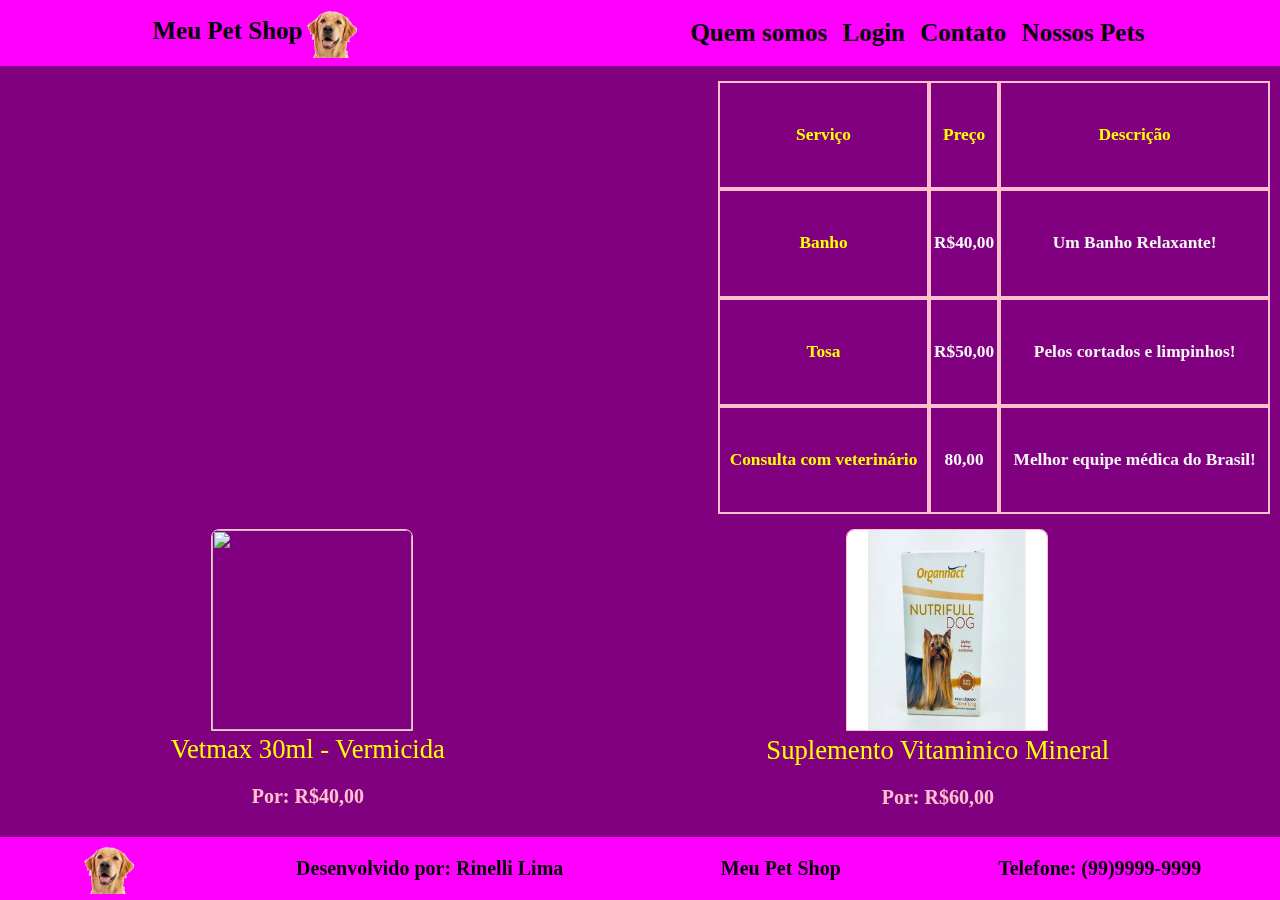
==== TrabalhoMeuPetShop/index.html @ 095cb3c5 "Upload" ====
<!DOCTYPE html>
<head>
    <meta charset="UTF-8">
    <title>Meu Pet Shop</title>
    <link rel="stylesheet" href="CSS/stilepet.css">
</head>

<body>
    <header>
        <span class="Topo"><a href="index.html">Meu Pet Shop<img class="Icone" src="Imagem/dog1.png" alt=""></a></span>
    <nav>
    <ul class="listatopo">
        <li class="cabecalho"><a href="Quemsomos.html">Quem somos</a></li>
        <li class="cabecalho"><a href="Login.html">Login</a></li>
        <li class="cabecalho"><a href="Contato.html">Contato</a></li>
        <li class="cabecalho"><a href="NossosPet.html">Nossos Pets</a></li>
    </ul>
    </nav>
    </header>
    <div class="divisao">
        <section class="secao">
            <iframe class="video" width="770" height="433" src="https://www.youtube.com/embed/AYVmyj1rbmk" 
            title="A Volta da Priscila" frameborder="0" allow="accelerometer; autoplay; clipboard-write; encrypted-media; gyroscope;
            picture-in-picture" allowfullscreen></iframe>

    <table class="servicos" cellpadding="0" cellspacing="0">
    <tr>
        <th>Serviço</th>
        <th>Preço</th>
        <th>Descrição</th>
    </tr>
    <tr>
        <td id="amarelo">Banho</td>
        <td>R$40,00</td>
        <td>Um Banho Relaxante!</td>
    </tr>
    <tr>
        <td id="amarelo">Tosa</td>
        <td>R$50,00</td>
        <td>Pelos cortados e limpinhos!</td>
    </tr>
    <tr>
        <td id="amarelo">Consulta com veterinário</td>
        <td>80,00</td>
        <td>Melhor equipe médica do Brasil!</td>
    </tr>
    </table>
    </section>

    <section>

    </section>

    <section class="produtos">
        <div class="alinhar">
            <img class="IMGProd" src="imagem/Vetmax.jpeg" alt="">
            <div class="ProdDesc">
                <p span class="ProdDesc">Vetmax 30ml - Vermicida</p>
                <p span class="ProdPrec">Por: R$40,00</p>
            </div>
        </div>
        <div>
            <img class="IMGProd2" src="Imagem/Suplemento.webp" alt="">
            <div class="ProdDesc">
                <p span class="ProdDesc">Suplemento Vitaminico Mineral</p>
                <p span class="ProdPrec">Por: R$60,00</p>
            </div>
        </div>
    </section>
    </div>
    <footer>
        <div>
            <span class="Topo"><a href="index.html"><img class="Icone" src="Imagem/dog1.png"
                alt=""></a></span>
</div>
<div class="cfooter">
    <p>Desenvolvido por: <span>Rinelli Lima</span></p>
</div>
<div class="cfooter">
    <p><span>Meu Pet Shop</span></p>
</div>
<div class="cfooter">
    <p>Telefone: (99)9999-9999 </p>
</div>
</footer>

</section>

</body>
</html>
---- TrabalhoMeuPetShop/CSS/stilepet.css ----
/*Base*/
html {
    height: 100%;
    min-height: 100%;
}

span {
    font-weight: bold;
}

body {
    display: flex;
    flex-direction: column;
    height: 100%;
    min-height: 100%;
    margin: 0;
    padding: 0;
    background-color: purple;
}

header {
    display: flex;
    justify-content: space-around;
    align-items: center;
    background-color: magenta;
    font-size: 13px;
    font-weight: bold;
    font-family: broadway;
}

nav {
    text-align: center;
}

.cabecalho {
    padding: 20px;
    display: inline-block;
}

a {
    text-decoration: none;
    color: black;
    font-size: 25px;
}

footer {
    display: flex;
    justify-content: space-around;
    align-items: center;
    background-color: magenta;
    color: black;
    margin-top: auto;
    font-size: 20px;
    font-weight: bold;
    font-family: broadway;
}

/* Menu */

.listatopo {
    list-style-type: none;
}

.listatopo>li {
    display: inline-block;
    margin: 3px;
    padding: 3px;
}

.Icone {
    width: 50px;
    height: 50px;
    vertical-align: middle;
    margin: 5px;
}

.Topo {
    text-align: center;
    width: 20%;
}

/* Principal */
.secao {
    display: flex;
    justify-content: space-around;
    margin: 15px auto;
}

.divisao {
    width: calc(100% - 20px);
    margin: 0 auto;
    color: black;
}

.servicos {
    text-align: center;
    color: black;
    font-size: 13pt;
    font-weight: bold;
    font-family: broadway;
    width: 600px;
}

#amarelo {
    color: yellow;
}

th {
    color: yellow;
    ;
    border: 2px solid pink;
}

td {
    color: whitesmoke;
    border: 2px solid pink;

}

.produtos {
    margin: 0 auto;
    display: flex;
    justify-content: space-around;

}

.IMGProd {
    height: 200px;
    width: 200px;
    border: 1px solid pink;
    border-radius: 8px 8px 0 0;
    margin-left: 40px;
}

.IMGProd2 {
    height: 200px;
    width: 200px;
    border: 1px solid pink;
    border-radius: 8px 8px 0 0;
    margin-left: 80px;
}

.ProdDesc {
    display: flex;
    flex-direction: column;
    justify-content: center;
    align-items: center;
    align-content: center;
    margin: 0 auto;
    font-size: 20pt;
    font-family: broadway;
    color: yellow;
}

.ProdPrec {
    font-weight: bold;
    font-size: 15pt;
    font-family: broadway;
    color: pink;
}

/*LOGIN*/

#loginpage {
    font-size: 35px;
    text-align: center;
}

#acessar {
    color: yellow;
    font-family: broadway;
}

#login,
#senha {
    border-radius: 20px;
    width: 400px;
    height: 50px;
    background-color: black;
    color: white;
    text-align: center;
    font-size: 25px;
    font-family: Arial, Helvetica, sans-serif;
}

#botaologin {
    border-radius: 20px;
    width: 300px;
    height: 40px;
    color: black;
    background-color: yellow;
    text-align: center;
    font-size: 25px;
    font-family: broadway;
} /*válido pro contato.html*/

/*Contato*/

#acessarB {
    text-align: center;
    font-family: broadway;
    font-size: 50px;
    color: yellow
}

#contato {
    font-size: 25px;
    text-align: center;
}

#loginB,
#email {
    border-radius: 20px;
    width: 300px;
    height: 25px;
    background-color: black;
    color: white;
    font-size: 20px;
}

#mensagem {
    width: 500px;
    height: 200px;
    text-align: center;
    font-size: 20px;
    background-color: black;
    color: white;
}

/*Quem somos*/

.sobrenos {
    font-size: 23px;
    color: yellow;
    text-align: left;
}

#title {
    font-size: 60px;
    text-align: center;
    color: pink;
    margin-top: 5px;
    margin-bottom: 10px;
}

#unique {
    color: pink;
    font-size: 100px;
    text-align: center;
    margin-bottom: -10px;
    margin-top: 10px;

}

#fim {
    height: 100px;
    width: 100px;
}

/*Nossos Pets*/

.pets {
    display: flex;
    flex-direction: row;
    width: 100%;
    height: 100%;
}

.blocopet {
    display: flex;
    flex-direction: column;
    border: 2px solid pink;
    width: 100%;
    height: 100%;

}

.animais {
    text-align: center;
    height: 60%;
    width: 100%;
    margin-bottom: 30px;
}

.descricaopet {
    font-size: 20px;
    font-family: ARIAL;
    font-weight: bold;
    color: yellow;
    margin-left: 10px;
    margin-bottom: 10px;

}
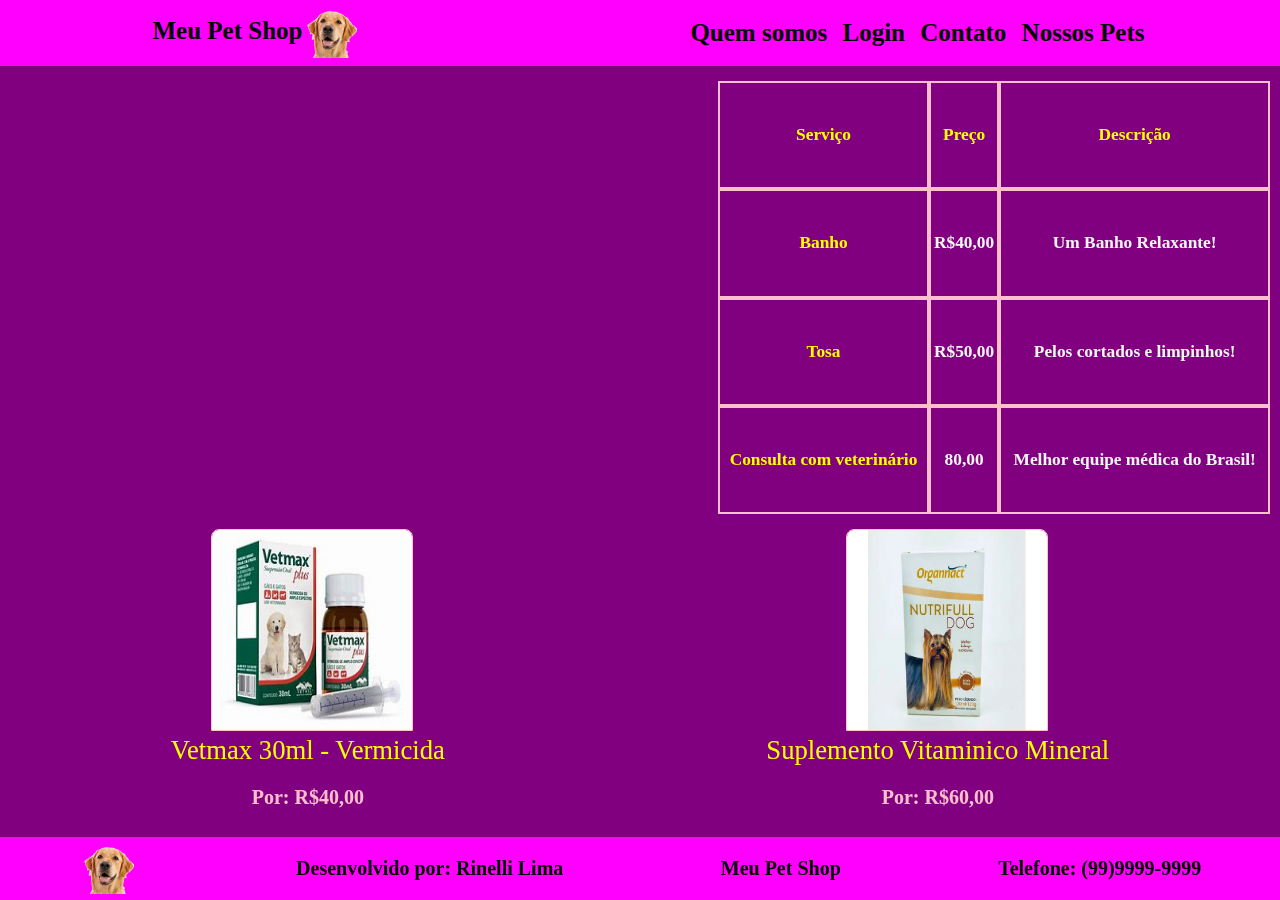
==== commit 1e354df8: "Correção" ====
--- a/TrabalhoMeuPetShop/index.html
+++ b/TrabalhoMeuPetShop/index.html
@@ -53,7 +53,7 @@
 
     <section class="produtos">
         <div class="alinhar">
-            <img class="IMGProd" src="imagem/Vetmax.jpeg" alt="">
+            <img class="IMGProd" src="Imagem/Vetmax.jpeg" alt="">
             <div class="ProdDesc">
                 <p span class="ProdDesc">Vetmax 30ml - Vermicida</p>
                 <p span class="ProdPrec">Por: R$40,00</p>
@@ -87,4 +87,4 @@
 </section>
 
 </body>
-</html>+</html>
